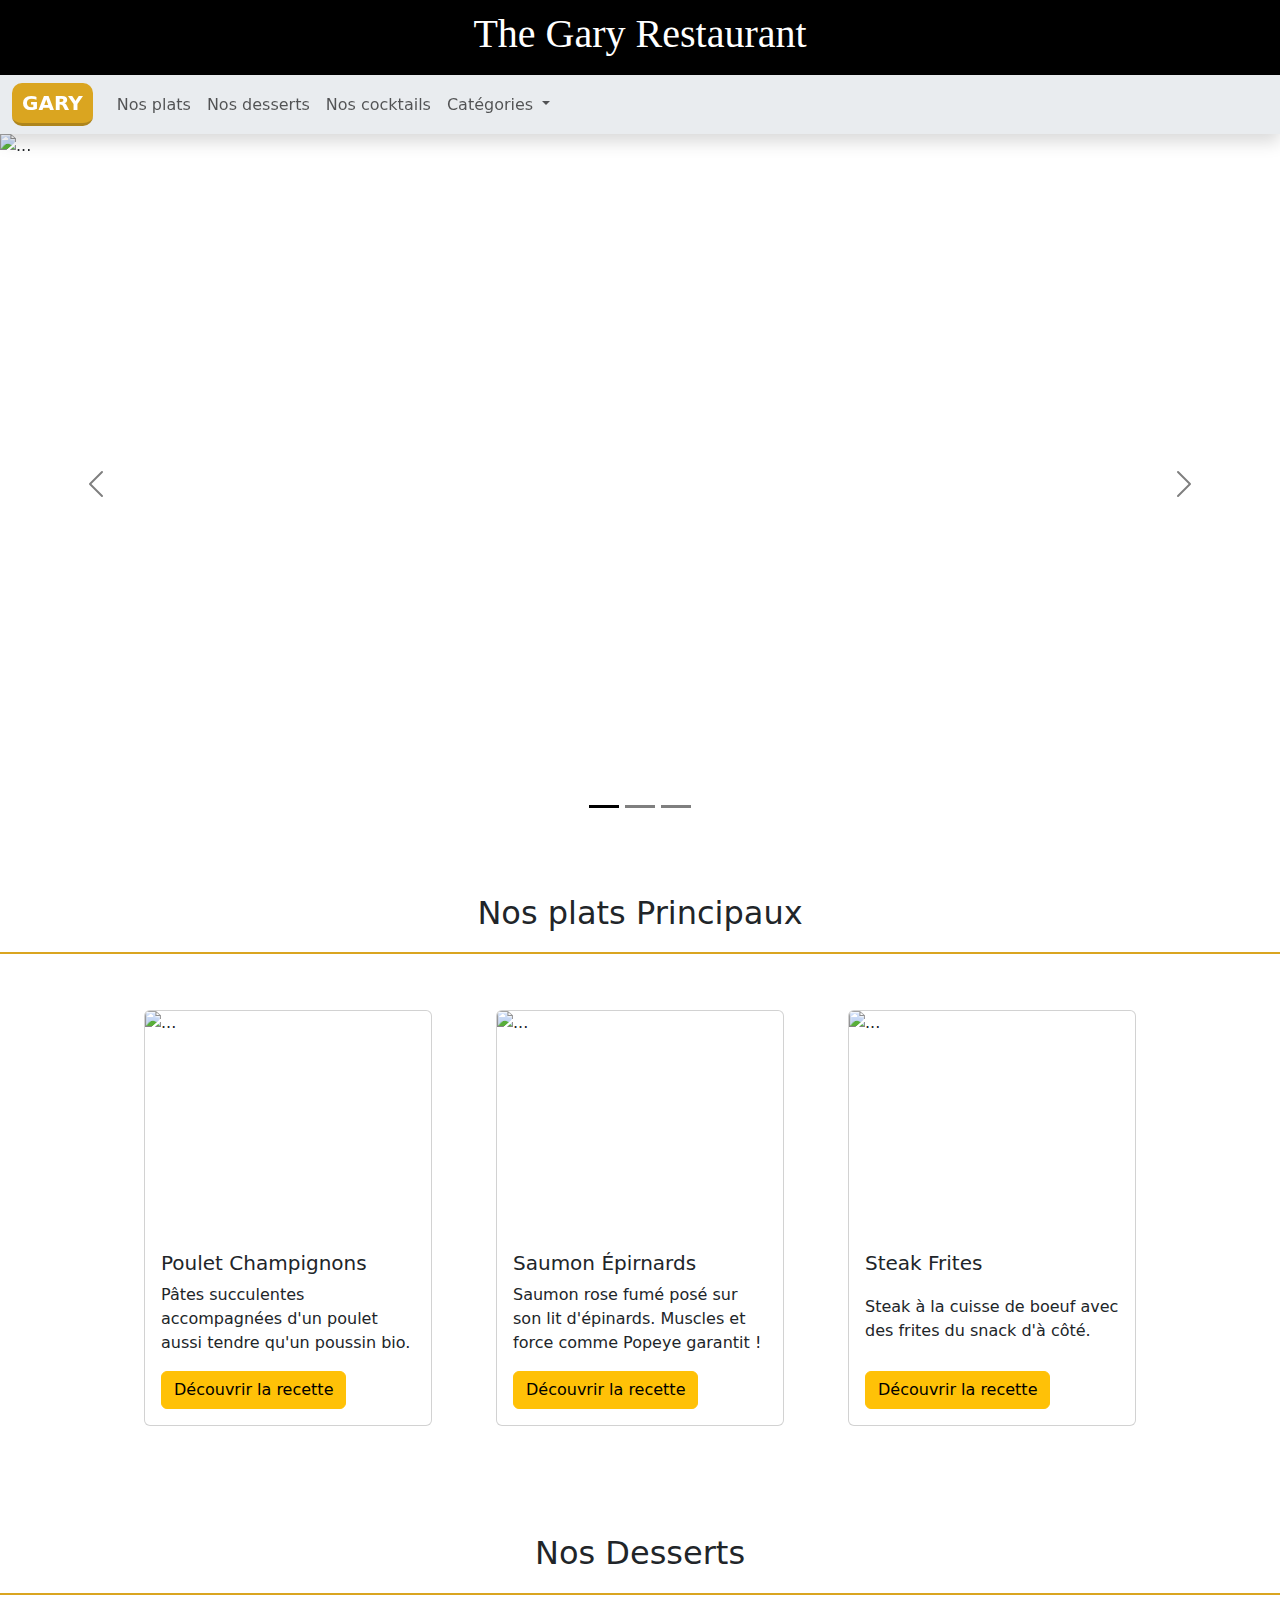
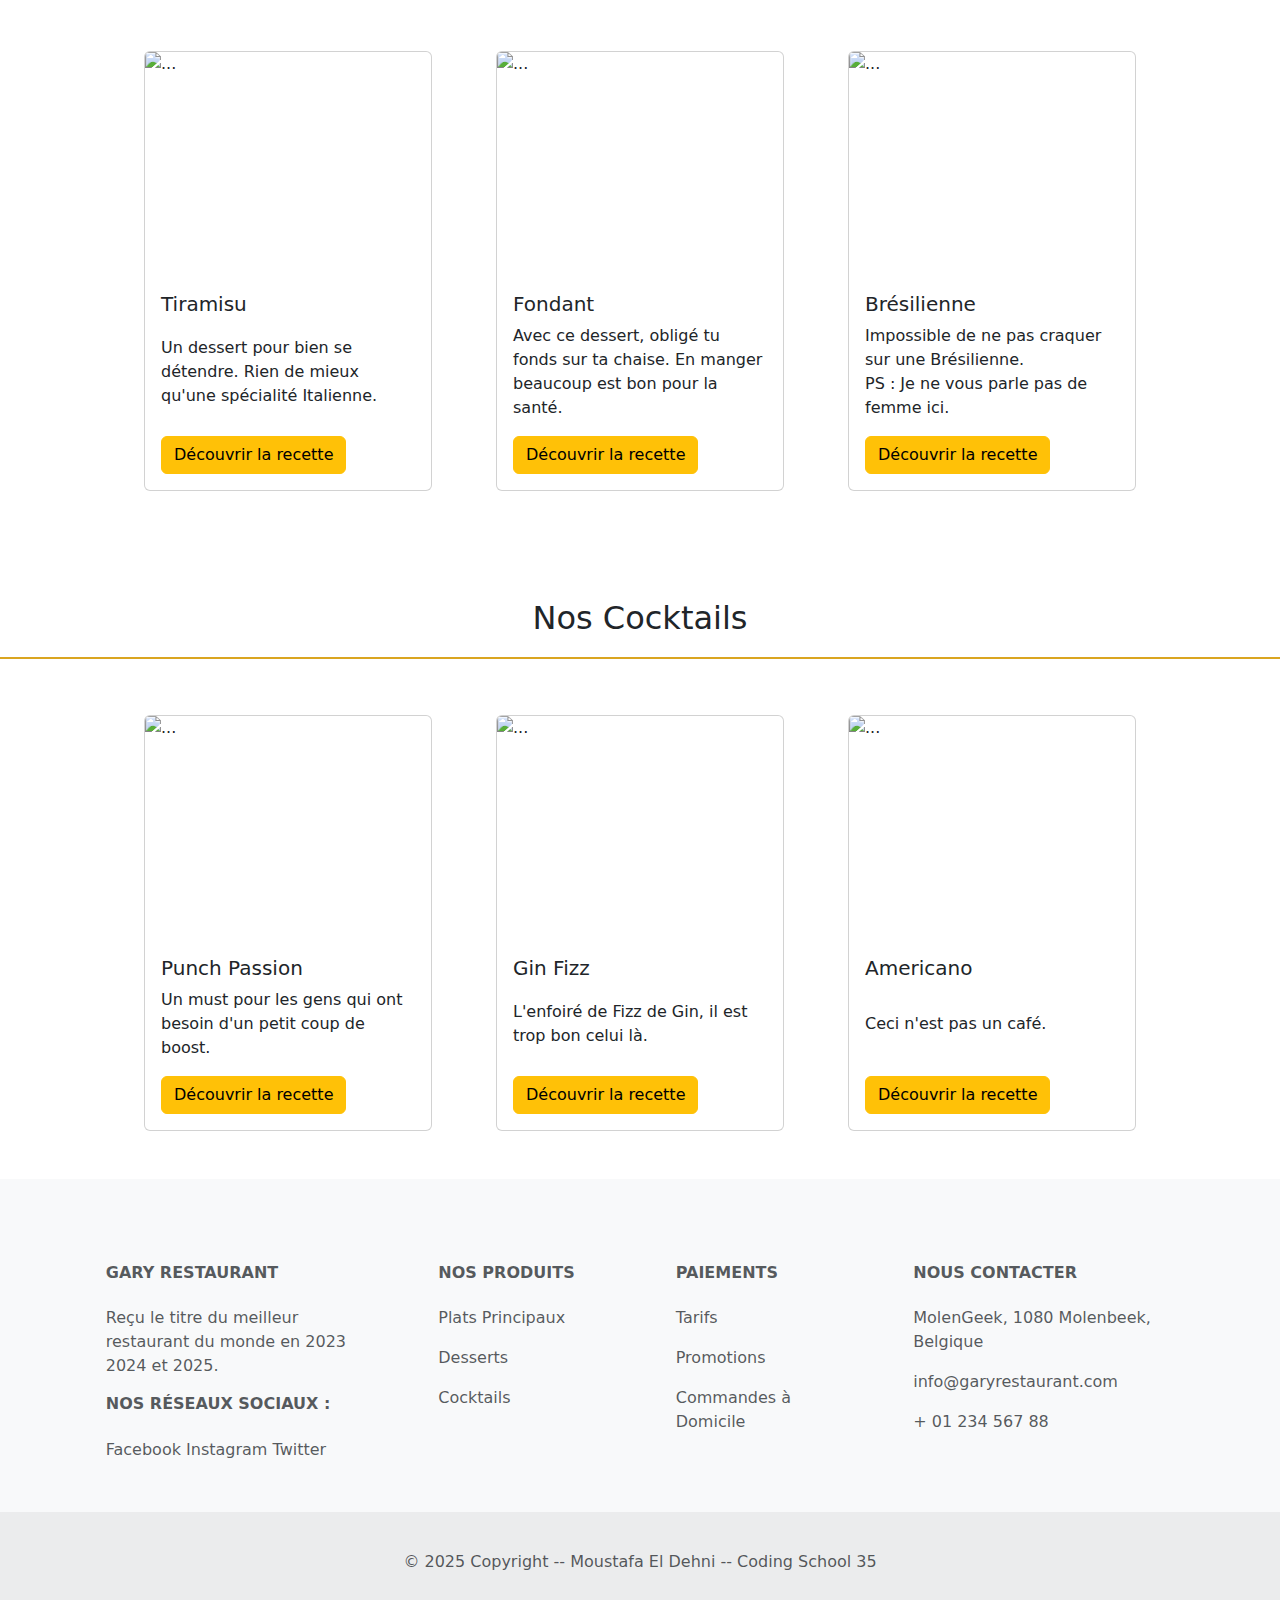
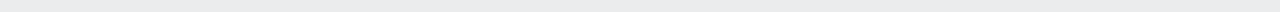
==== index.html @ 898ccd9d "Structure de base" ====
<!DOCTYPE html>
<html lang="en">
<head>
    <meta charset="UTF-8">
    <meta name="viewport" content="width=device-width, initial-scale=1.0">
    <title>Document</title>
    <!-- Style CSS personnel -->
    <link rel="stylesheet" href="./style/style.css">
    <!-- Style CSS Bootstrap -->
    <link href="https://cdn.jsdelivr.net/npm/bootstrap@5.3.3/dist/css/bootstrap.min.css" rel="stylesheet" integrity="sha384-QWTKZyjpPEjISv5WaRU9OFeRpok6YctnYmDr5pNlyT2bRjXh0JMhjY6hW+ALEwIH" crossorigin="anonymous">
</head>
<body>
    <!-- Header -->
    <header id="header-haut">
        <h1>The Gary Restaurant</h1>
    </header>
    <!-- Nav -->
    <nav id="nav" class="navbar sticky-top navbar-expand-lg bg-body-secondary shadow">
        <div class="container-fluid">
          <a class="navbar-brand logo" href="#header-haut" id="logo">GARY</a>
          <button class="navbar-toggler" type="button" data-bs-toggle="collapse" data-bs-target="#navbarNavDropdown" aria-controls="navbarNavDropdown" aria-expanded="false" aria-label="Toggle navigation">
            <span class="navbar-toggler-icon"></span>
          </button>
          <div class="collapse navbar-collapse" id="navbarNavDropdown">
            <ul class="navbar-nav">
              <li class="nav-item">
                <a class="nav-link" aria-current="page" href="#titre-sections1">Nos plats</a>
              </li>
              <li class="nav-item">
                <a class="nav-link" href="#titre-sections2">Nos desserts</a>
              </li>
              <li class="nav-item">
                <a class="nav-link" href="#titre-sections3">Nos cocktails</a>
              </li>
              <li class="nav-item dropdown">
                <a class="nav-link dropdown-toggle" href="#" role="button" data-bs-toggle="dropdown" aria-expanded="false">
                  Catégories
                </a>
                <ul class="dropdown-menu">
                  <li><a class="dropdown-item" href="./pages/1platsprincipaux.html">Plats Principaux</a></li>
                  <li><a class="dropdown-item" href="./pages/2desserts.html">Desserts</a></li>
                  <li><a class="dropdown-item" href="./pages/3cocktails.html">Cocktails</a></li>
                </ul>
              </li>
            </ul>
          </div>
        </div>
    </nav>
    <!-- Section Héro - Carousel -->
    <section id="hero">
      <div id="carouselExampleDark" class="carousel carousel-dark slide">
        <div class="carousel-indicators">
          <button type="button" data-bs-target="#carouselExampleDark" data-bs-slide-to="0" class="active" aria-current="true" aria-label="Slide 1"></button>
          <button type="button" data-bs-target="#carouselExampleDark" data-bs-slide-to="1" aria-label="Slide 2"></button>
          <button type="button" data-bs-target="#carouselExampleDark" data-bs-slide-to="2" aria-label="Slide 3"></button>
        </div>
        <div class="carousel-inner">
          <div class="carousel-item active" data-bs-interval="10000">
            <img src="https://www.ithq.qc.ca/wp-content/uploads/2024/05/Resto_couple-mange-table-scaled.jpg" height="700px" class="d-block w-100" alt="...">
          </div>
          <div class="carousel-item" data-bs-interval="2000">
            <img src="https://www.datocms-assets.com/44717/1726070182-restauration-traditionnelle.jpg?auto=format&fit=clip&h=1024" height="700px" class="d-block w-100" alt="...">
          </div>
          <div class="carousel-item">
            <img src="https://techcrunch.com/wp-content/uploads/2015/08/shutterstock_237882754.jpg" height="700px" class="d-block w-100" alt="...">
          </div>
        </div>
        <button class="carousel-control-prev" type="button" data-bs-target="#carouselExampleDark" data-bs-slide="prev">
          <span class="carousel-control-prev-icon" aria-hidden="true"></span>
          <span class="visually-hidden">Previous</span>
        </button>
        <button class="carousel-control-next" type="button" data-bs-target="#carouselExampleDark" data-bs-slide="next">
          <span class="carousel-control-next-icon" aria-hidden="true"></span>
          <span class="visually-hidden">Next</span>
        </button>
      </div>
    </section>
    <!-- Première section Plats Principaux -->
     
    <h2 id="titre-sections1">Nos plats Principaux</h2>
    <section id="section1" class="d-flex justify-content-center section-gap flex-wrap py-5">
        <div class="card" style="width: 18rem;">
            <img src="https://www.cookwithcampbells.ca/wp-content/uploads/sites/24/assets/recipes/medium/medium_934.jpg" class="card-img-top taille-image" alt="...">
            <div class="card-body">
              <h5 class="card-title">Poulet Champignons</h5>
              <p class="card-text">Pâtes succulentes accompagnées d'un poulet aussi tendre qu'un poussin bio.</p>
              <a href="./pages/p1-poulet.html" class="btn btn-warning">Découvrir la recette</a>
            </div>
          </div>
          <div class="card" style="width: 18rem;">
            <img src="https://assets.afcdn.com/recipe/20170306/63091_w1024h768c1cx2880cy1920.webp" class="card-img-top taille-image" alt="...">
            <div class="card-body">
              <h5 class="card-title">Saumon Épirnards</h5>
              <p class="card-text">Saumon rose fumé posé sur son lit d'épinards. Muscles et force comme Popeye garantit !</p>
              <a href="./pages/p1-saumon.html" class="btn btn-warning">Découvrir la recette</a>
            </div>
          </div>
          <div class="card" style="width: 18rem;">
            <img src="https://www.test-achats.be/sante/-/media/ta-hline/images/home/food%20and%20nutrition/healthy%20food/news/2020-and-before/steak%20frites/steak-frites-134169762.jpg?rev=9423913f-3541-4020-94a4-6e630cea4dc5&hash=6212A6D6DBCD370029F85044B0C58248" class="card-img-top taille-image" alt="...">
            <div class="card-body">
              <h5 class="card-title">Steak Frites</h5>
              <p class="card-text">Steak à la cuisse de boeuf avec des frites du snack d'à côté.</p>
              <a href="./pages/p1-steak.html" class="btn btn-warning">Découvrir la recette</a>
            </div>
          </div>
    </section>
    <!-- Deuxième section Desserts -->
    <h2 id="titre-sections2">Nos Desserts</h2>
    <section id="section2" class="d-flex justify-content-center section-gap flex-wrap py-5">
        <div class="card" style="width: 18rem;">
            <img src="https://www.galbani.fr/wp-content/uploads/2017/07/Tiramisu-belge-800x600.jpeg" class="card-img-top taille-image" alt="...">
            <div class="card-body">
              <h5 class="card-title">Tiramisu</h5>
              <p class="card-text">Un dessert pour bien se détendre. Rien de mieux qu'une spécialité Italienne.</p>
              <a href="./pages/p2-tiramisu.html" class="btn btn-warning">Découvrir la recette</a>
            </div>
          </div>
          <div class="card" style="width: 18rem;">
            <img src="https://www.traiteurdeparis.co.uk/wp-content/uploads/Moelleux-chocolat-60g-mise-en-avant.jpg" class="card-img-top taille-image" alt="...">
            <div class="card-body">
              <h5 class="card-title">Fondant</h5>
              <p class="card-text">Avec ce dessert, obligé tu fonds sur ta chaise. En manger beaucoup est bon pour la santé.</p>
              <a href="./pages/p2-fondant.html" class="btn btn-warning">Découvrir la recette</a>
            </div>
          </div>
          <div class="card" style="width: 18rem;">
            <img src="https://www.cuisineactuelle.fr/imgre/fit/~1~cac~2018~09~25~1b118545-6aa9-4066-a6cb-57c66113666a.jpeg/650x365/quality/80/crop-from/center/tarte-bresilienne.jpeg" class="card-img-top taille-image" alt="...">
            <div class="card-body">
              <h5 class="card-title">Brésilienne</h5>
              <p class="card-text">Impossible de ne pas craquer sur une Brésilienne.<br> PS : Je ne vous parle pas de femme ici.</p>
              <a href="./pages/p2-bresilienne.html" class="btn btn-warning">Découvrir la recette</a>
            </div>
          </div>
    </section>
    <!-- Troisième section Cocktails -->
    <h2 id="titre-sections3">Nos Cocktails</h2>
    <section id="section3" class="d-flex justify-content-center section-gap flex-wrap py-5">
        <div class="card" style="width: 18rem;">
            <img src="https://www.1001cocktails.com/wp-content/uploads/1001cocktails/2023/03/118752_origin.jpg" class="card-img-top taille-image" alt="...">
            <div class="card-body">
              <h5 class="card-title">Punch Passion</h5>
              <p class="card-text">Un must pour les gens qui ont besoin d'un petit coup de boost.</p>
              <a href="./pages/p3-passion.html" class="btn btn-warning">Découvrir la recette</a>
            </div>
          </div>
          <div class="card" style="width: 18rem;">
            <img src="https://www.1001cocktails.com/wp-content/uploads/1001cocktails/2018/06/shutterstock_2181241651-scaled.jpg" class="card-img-top taille-image" alt="...">
            <div class="card-body">
              <h5 class="card-title">Gin Fizz</h5>
              <p class="card-text"> L'enfoiré de Fizz de Gin, il est trop bon celui là.</p>
              <a href="./pages/p3-fizz.html" class="btn btn-warning">Découvrir la recette</a>
            </div>
          </div>
          <div class="card" style="width: 18rem;">
            <img src="https://www.1001cocktails.com/wp-content/uploads/1001cocktails/2023/03/81649_origin-scaled-768x1152.jpg" class="card-img-top taille-image" alt="...">
            <div class="card-body">
              <h5 class="card-title">Americano</h5>
              <p class="card-text">Ceci n'est pas un café.</p>
              <a href="./pages/p3-americano.html" class="btn btn-warning">Découvrir la recette</a>
            </div>
          </div>
    </section>
    <!-- Footer -->
    <!-- Footer -->
    <footer class="text-center text-lg-start bg-body-tertiary text-muted">
      <!-- Section: Links  -->
      <section class="">
        <div class="container text-center text-md-start mt-5">
          <!-- Grid row -->
          <div class="row mt-3">
            <!-- Grid column -->
            <div class="col-md-3 col-lg-4 col-xl-3 mx-auto mb-4">
              <!-- Content -->
              <h6 class="text-uppercase fw-bold mb-4">Gary Restaurant</h6>
              <p>
                Reçu le titre du meilleur restaurant du monde en 2023 2024 et 2025.
              </p>
              <h6 class="text-uppercase fw-bold mb-4">Nos réseaux sociaux :</h6>
              <p><a class="text-reset" href="https://www.facebook.com/">Facebook</a> <a class="text-reset" href="https://www.instagram.com/">Instagram</a> <a class="text-reset" href="https://x.com/">Twitter</a></p>
            </div>
            <!-- Grid column -->

            <!-- Grid column -->
            <div class="col-md-2 col-lg-2 col-xl-2 mx-auto mb-4">
              <!-- Links -->
              <h6 class="text-uppercase fw-bold mb-4">
                Nos produits
              </h6>
              <p>
                <a href="#titre-sections1" class="text-reset">Plats Principaux</a>
              </p>
              <p>
                <a href="#titre-sections2" class="text-reset">Desserts</a>
              </p>
              <p>
                <a href="#titre-sections3" class="text-reset">Cocktails</a>
              </p>
            </div>
            <!-- Grid column -->

            <!-- Grid column -->
            <div class="col-md-3 col-lg-2 col-xl-2 mx-auto mb-4">
              <!-- Links -->
              <h6 class="text-uppercase fw-bold mb-4">
                Paiements
              </h6>
              <p>
                <a href="./pages/tarifs-promo-commandes.html" class="text-reset">Tarifs</a>
              </p>
              <p>
                <a href="./pages/tarifs-promo-commandes.html" class="text-reset">Promotions</a>
              </p>
              <p>
                <a href="./pages/tarifs-promo-commandes.html" class="text-reset">Commandes à Domicile</a>
              </p>
            </div>
            <!-- Grid column -->

            <!-- Grid column -->
            <div class="col-md-4 col-lg-3 col-xl-3 mx-auto mb-md-0 mb-4">
              <!-- Links -->
              <h6 class="text-uppercase fw-bold mb-4">Nous Contacter</h6>
              <p> MolenGeek, 1080 Molenbeek, Belgique</p>
              <p>
                info@garyrestaurant.com
              </p>
              <p>+ 01 234 567 88</p>
            </div>
            <!-- Grid column -->
          </div>
          <!-- Grid row -->
        </div>
      </section>
      <!-- Section: Links  -->

      <!-- Copyright -->
      <div class="text-center p-4" style="background-color: rgba(0, 0, 0, 0.05);">
        © 2025 Copyright - 
        <a class="text-reset" href="https://mdbootstrap.com/">- Moustafa El Dehni -- Coding School 35</a>
      </div>
      <!-- Copyright -->
    </footer>
    <!-- Script JS -->
    <script src="https://cdn.jsdelivr.net/npm/bootstrap@5.3.3/dist/js/bootstrap.bundle.min.js" integrity="sha384-YvpcrYf0tY3lHB60NNkmXc5s9fDVZLESaAA55NDzOxhy9GkcIdslK1eN7N6jIeHz" crossorigin="anonymous"></script>
</body>
</html>
---- style/style.css ----
body {
    margin: 0;
    padding: 0;
}

header {
    background-color: black;
    height: 75px;
    align-content: center;
    text-align: center;
    color: white;
    font-family: Cambria, Cochin, Georgia, Times, 'Times New Roman', serif;
}

/* nav */

#logo {
    color: white;
}

.logo {
    background-color: goldenrod;
    padding-left: 10px;
    padding-right: 10px;
    border-radius: 10px;
    font-weight: bold;
    border-bottom: 3px solid rgb(174, 133, 28);
}

.logo:hover {
    background-color: goldenrod;
    border: none;
    border-top: 3px solid rgb(174, 133, 28);
}

/* DEBUT HERO */

#hero img {
    object-fit: cover;
}

/* SECTION 1 */

#section-tarifs-promo {
    display: flex;
    flex-direction: column;
    justify-content: center;
    align-items: center;
    height: 500px;
}

.section-gap {
    gap: 5%;
}

.taille-image {
    height: 14rem;
    object-fit: cover;
}

section > div > .card-body {
    display: flex;
    flex-direction: column;
    justify-content: space-between;
    align-items: start;
}

#titre-sections1 {
    text-align: center;
    padding-top: 60px;
    border-bottom: 2px solid goldenrod;
    padding-bottom: 20px;
}
#titre-sections2 {
    text-align: center;
    padding-top: 60px;
    border-bottom: 2px solid goldenrod;
    padding-bottom: 20px;
}
#titre-sections3 {
    text-align: center;
    padding-top: 60px;
    border-bottom: 2px solid goldenrod;
    padding-bottom: 20px;
}

/* DEBUT FOOTER */

footer {
    background-color: black;
    color: white;
}

footer a {
    color: rgb(129, 129, 129);
    text-decoration: none;
}

footer > div {
    display: flex;
    justify-content: center;
    align-items: center;
    height: 100px;
}

footer > div > p {
    text-align: center;
    align-content: center;
}

#bloc-socials {
    display: flex;
    flex-direction: column;
    justify-content: center;
    width: 30%;
    border-right: 1px solid gray;
}

#soustitre-socials {
    display: flex;
    justify-content: center;
}

#socials {
    display: flex;
    justify-content: center;
    gap: 20px;
}

#bloc-prix {
    display: flex;
    flex-direction: column;
    justify-content: center;
    align-items: center;
    width: 30%;
}

#soustitre-prix {
    display: flex;
    justify-content: center;
}

#liste-prix {
    display: flex;
    flex-direction: column;
    justify-content: center;
    align-items: left;
}

footer > section {
    display: flex;
    flex-direction: column;
    justify-content: center;
    align-items: center;
}

footer section {
    padding-top: 20px;
    padding-bottom: 10px;
    height: fit-content;
    display: flex;
    flex-direction: row;
    justify-content: center;
    align-items: center;
    gap: 20px;
}

#liste-prix {
    display: flex;
    flex-direction: column;
}

/* FIN DU FOOTER */
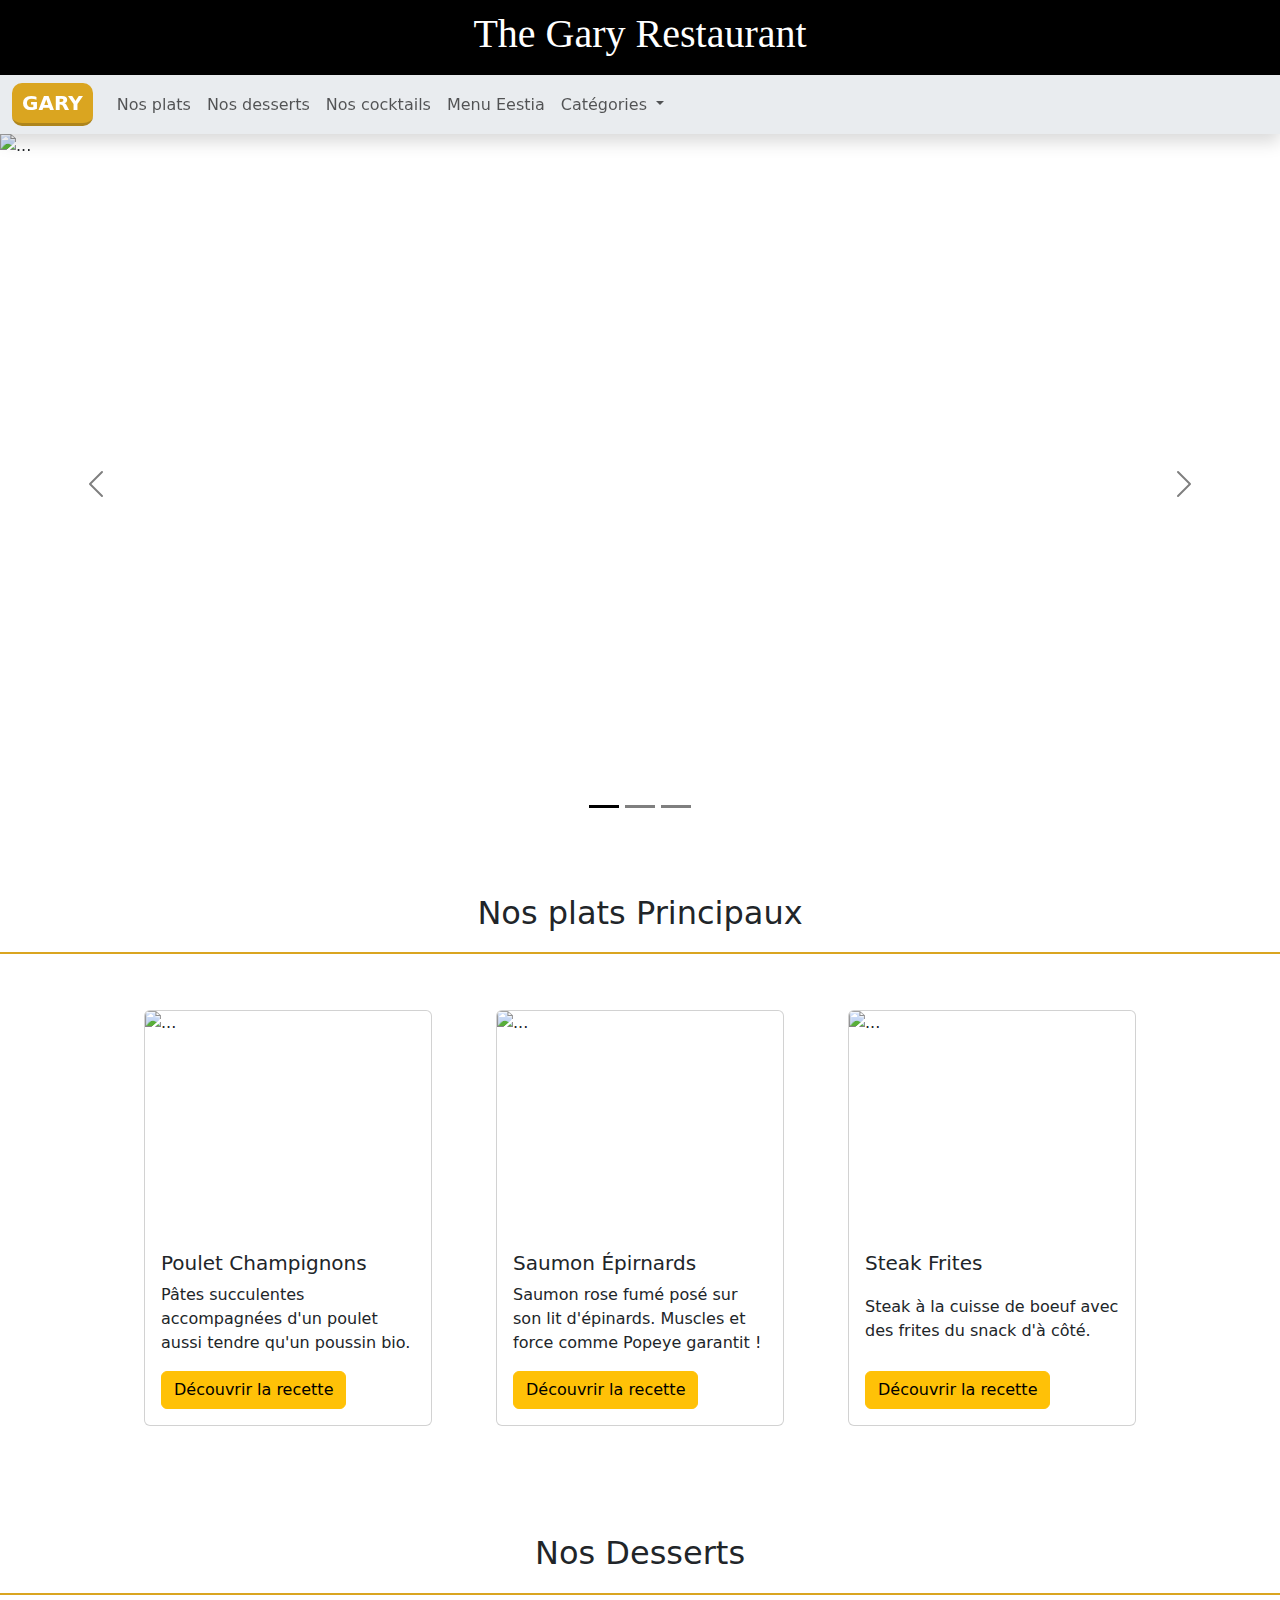
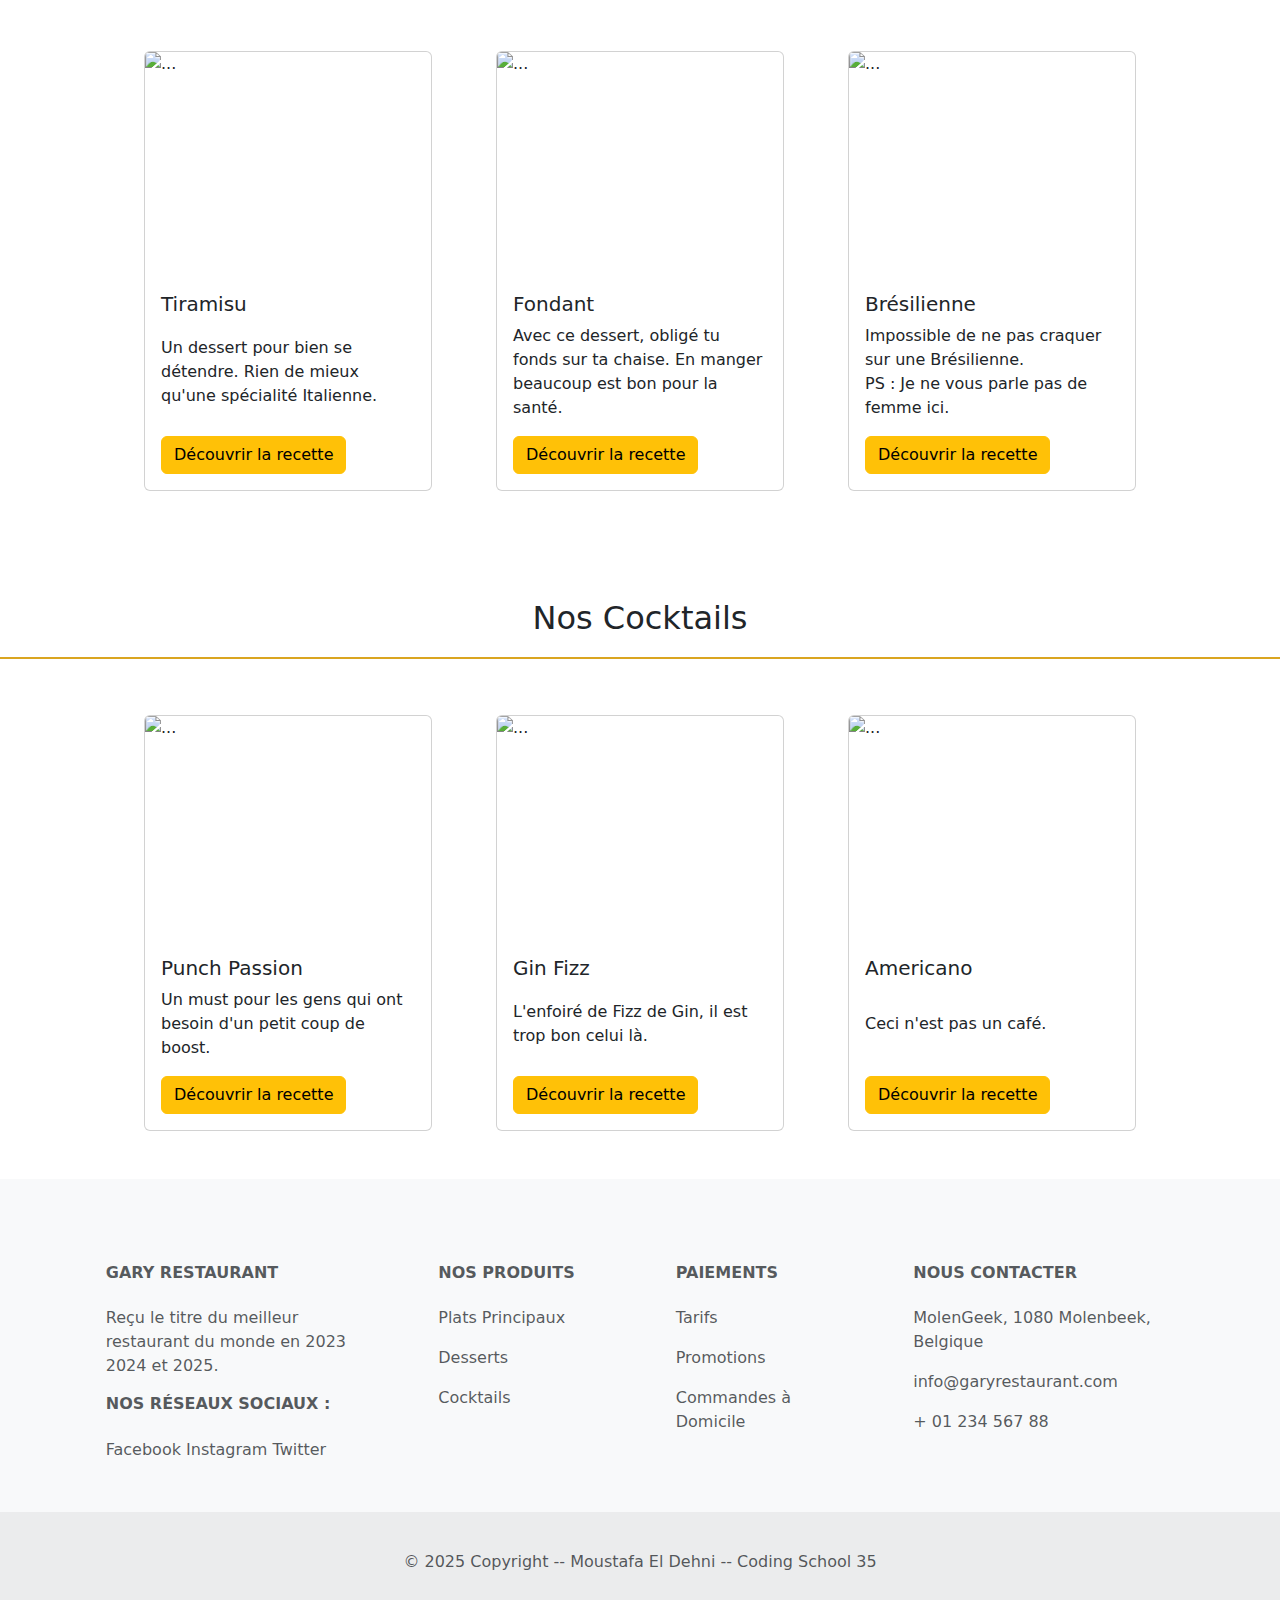
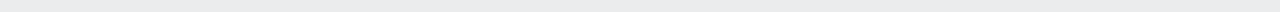
==== commit b37e4e17: "carousel finis" ====
--- a/index.html
+++ b/index.html
@@ -32,6 +32,9 @@
               <li class="nav-item">
                 <a class="nav-link" href="#titre-sections3">Nos cocktails</a>
               </li>
+              <li class="nav-item">
+                <a class="nav-link" href="pages/Eestia_menu.html">Menu Eestia</a>
+              </li>
               <li class="nav-item dropdown">
                 <a class="nav-link dropdown-toggle" href="#" role="button" data-bs-toggle="dropdown" aria-expanded="false">
                   Catégories
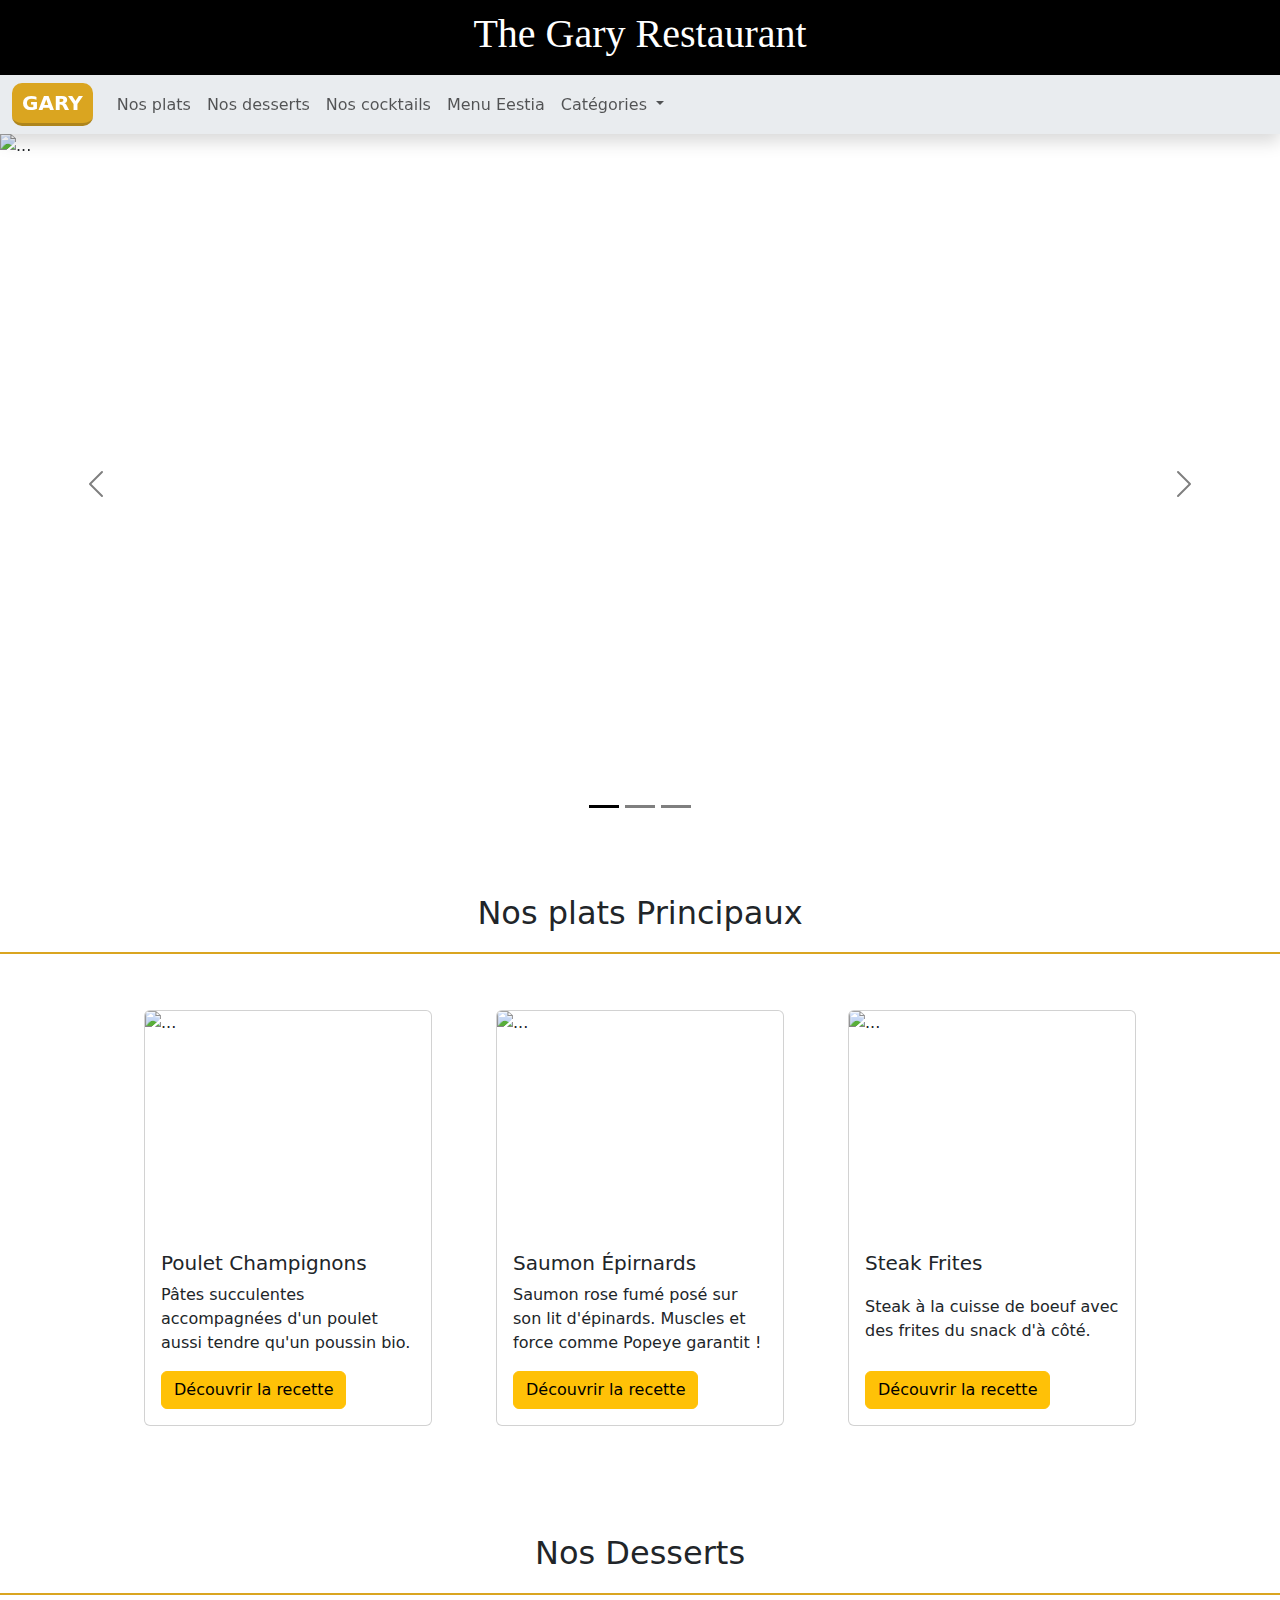
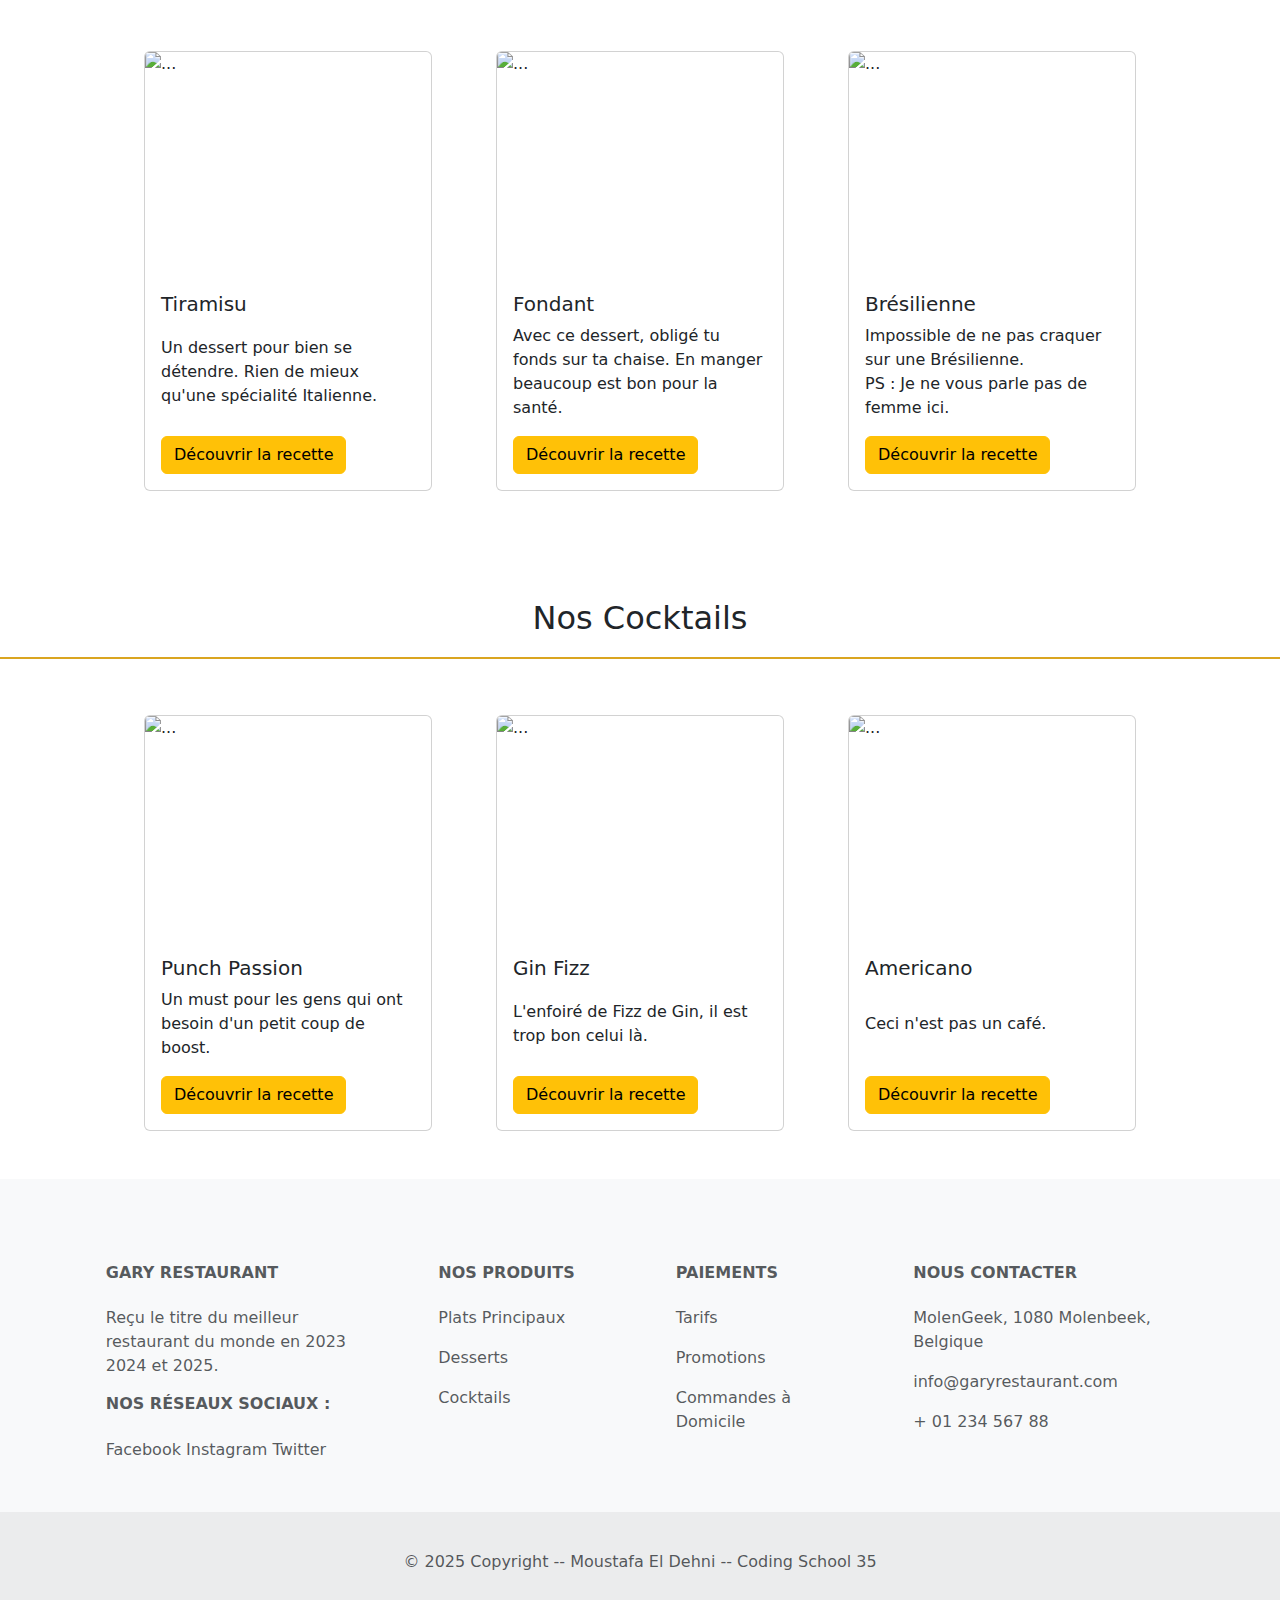
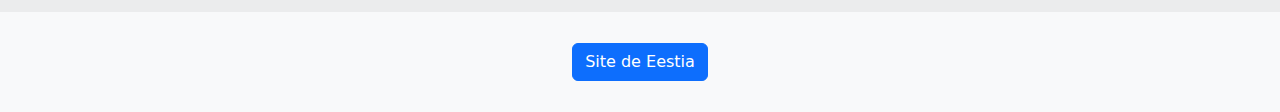
==== commit 0fd52ad3: "add button" ====
--- a/index.html
+++ b/index.html
@@ -242,6 +242,9 @@
         <a class="text-reset" href="https://mdbootstrap.com/">- Moustafa El Dehni -- Coding School 35</a>
       </div>
       <!-- Copyright -->
+      <div class="d-grid gap-2">
+        <button class="btn btn-primary" href="https://eestia.github.io/Livre-de-recette/" type="button">Site de Eestia</button>
+      </div>
     </footer>
     <!-- Script JS -->
     <script src="https://cdn.jsdelivr.net/npm/bootstrap@5.3.3/dist/js/bootstrap.bundle.min.js" integrity="sha384-YvpcrYf0tY3lHB60NNkmXc5s9fDVZLESaAA55NDzOxhy9GkcIdslK1eN7N6jIeHz" crossorigin="anonymous"></script>
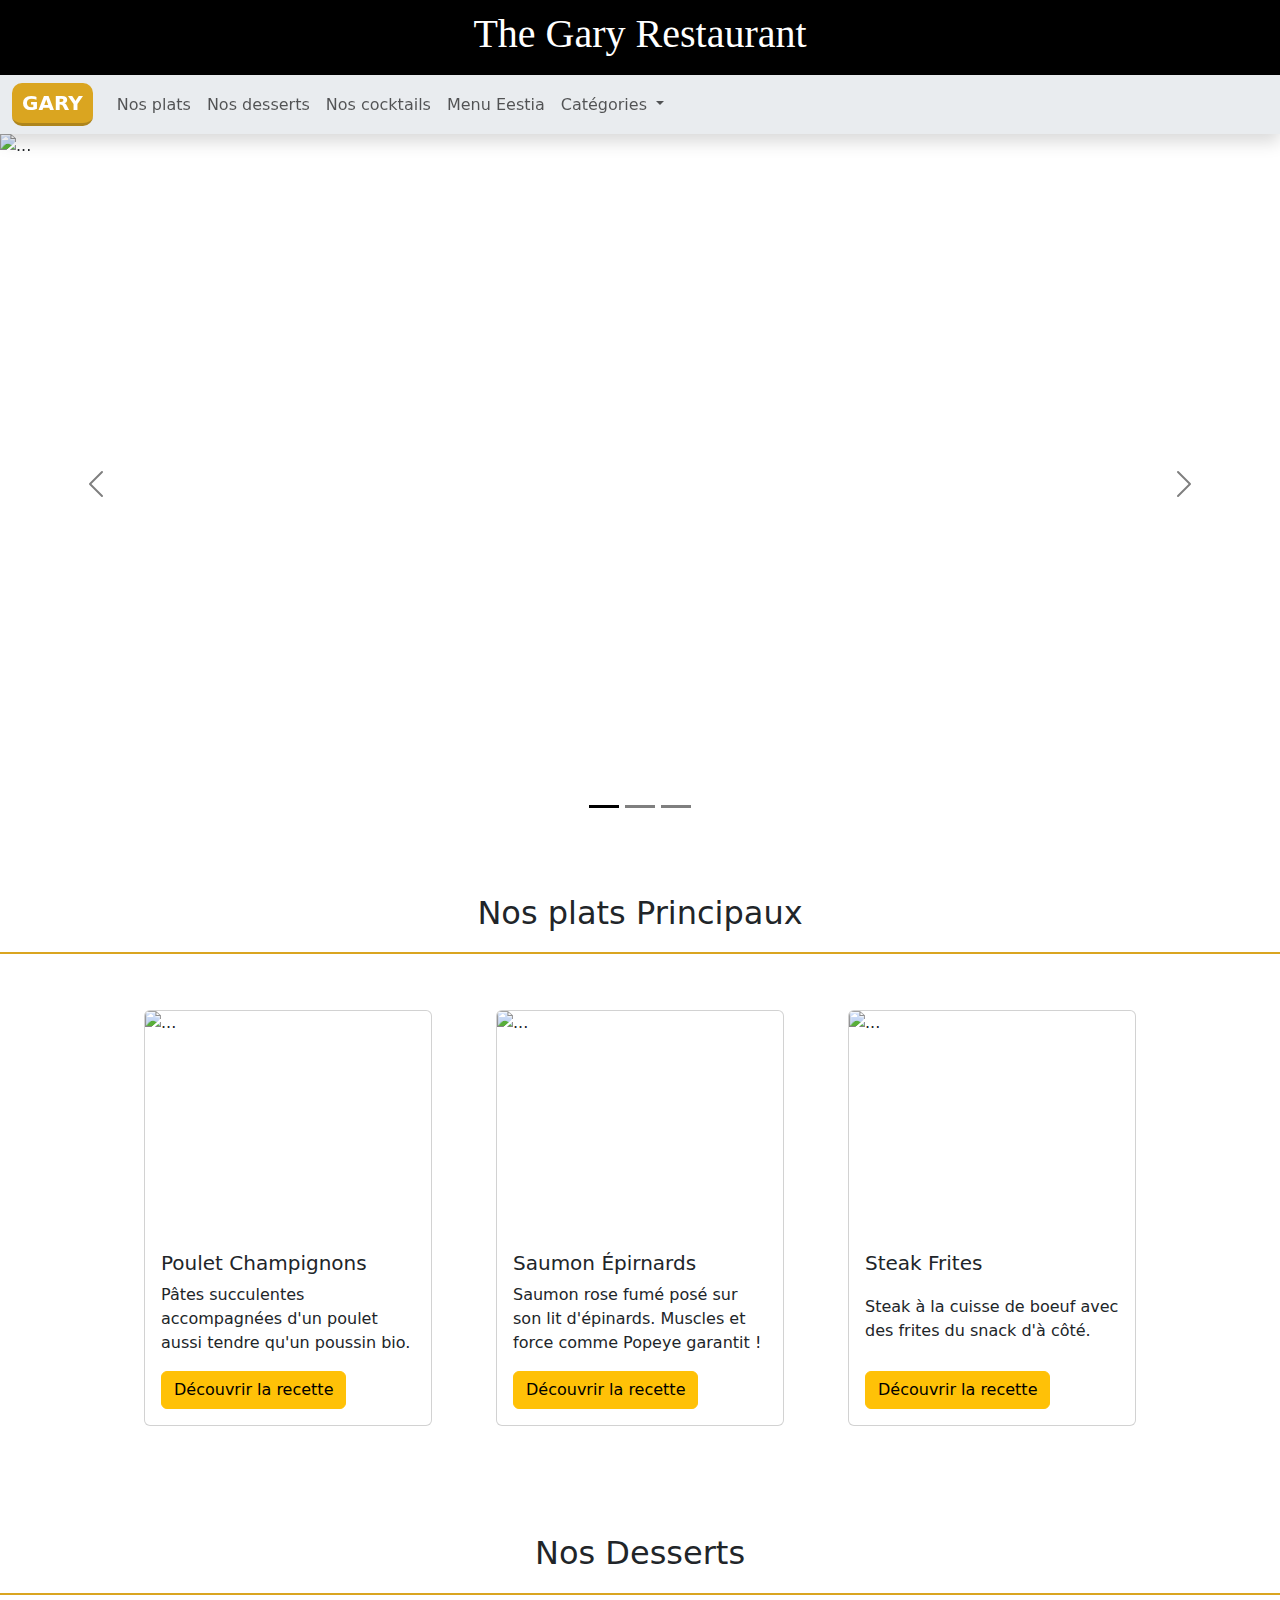
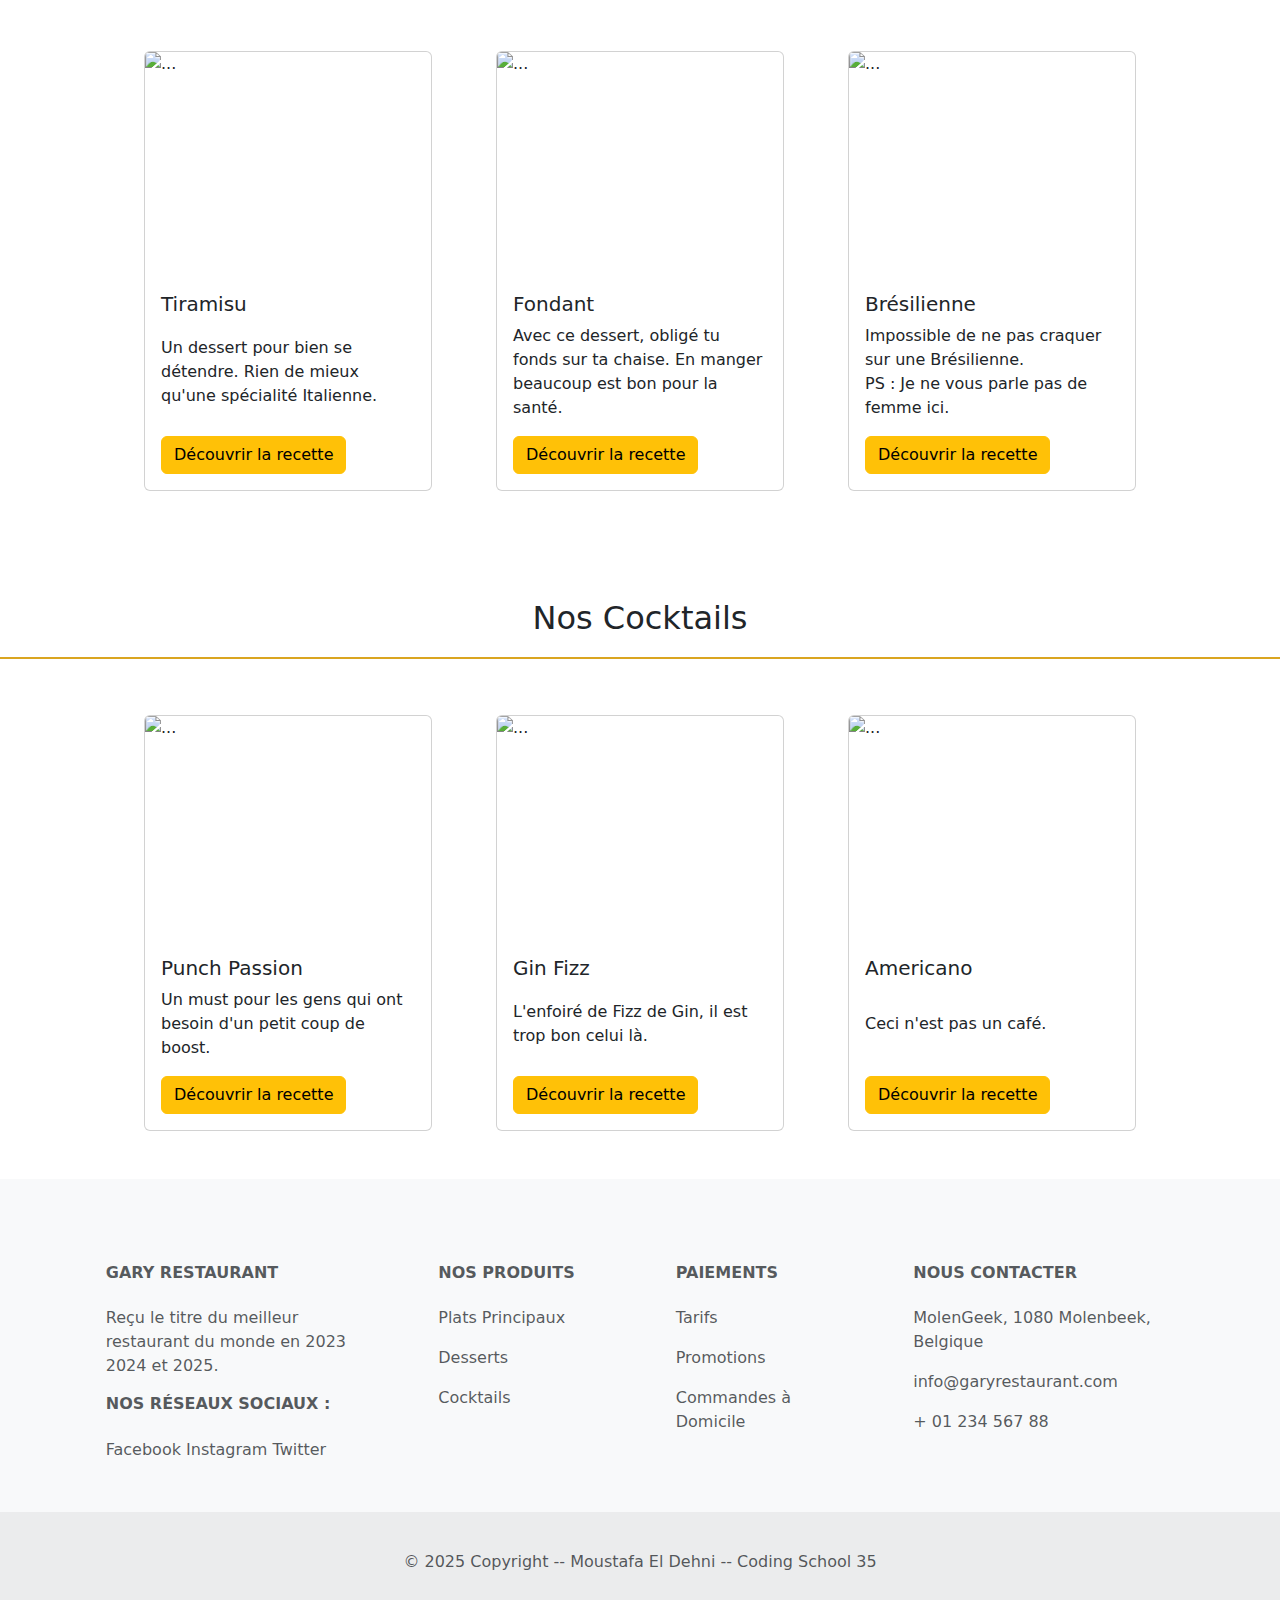
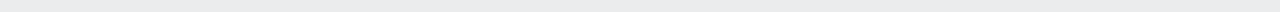
==== commit 289dbde2: "add right button" ====
--- a/index.html
+++ b/index.html
@@ -242,9 +242,7 @@
         <a class="text-reset" href="https://mdbootstrap.com/">- Moustafa El Dehni -- Coding School 35</a>
       </div>
       <!-- Copyright -->
-      <div class="d-grid gap-2">
-        <button class="btn btn-primary" href="https://eestia.github.io/Livre-de-recette/" type="button">Site de Eestia</button>
-      </div>
+     
     </footer>
     <!-- Script JS -->
     <script src="https://cdn.jsdelivr.net/npm/bootstrap@5.3.3/dist/js/bootstrap.bundle.min.js" integrity="sha384-YvpcrYf0tY3lHB60NNkmXc5s9fDVZLESaAA55NDzOxhy9GkcIdslK1eN7N6jIeHz" crossorigin="anonymous"></script>
